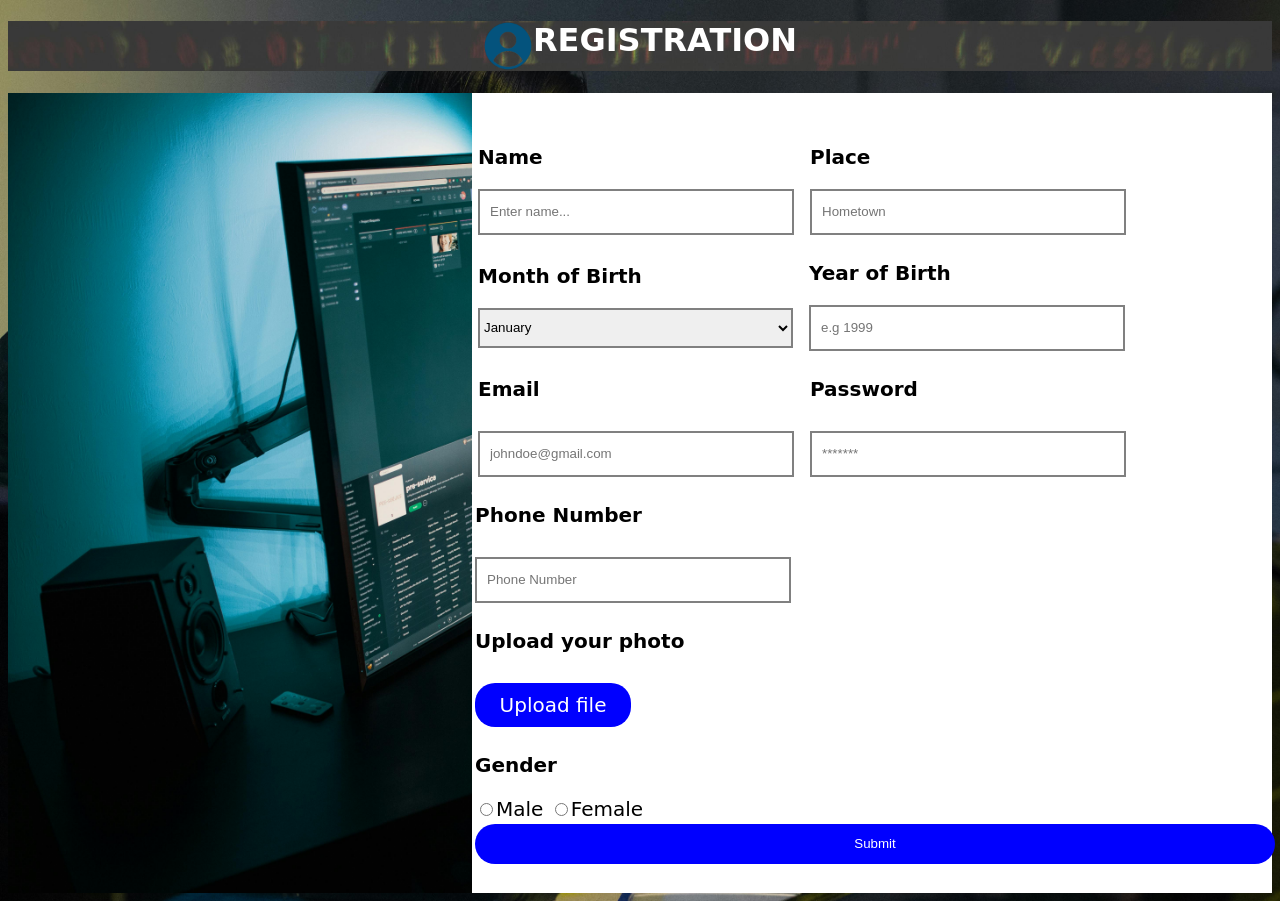
==== name.html @ f0fcc5b9 "commit" ====
<!DOCTYPE html>
<html lang="en">
  <head>
    <meta charset="UTF-8" />
    <meta name="viewport" content="width=device-width, initial-scale=1.0" />
    <title>Name</title>
    <link rel="stylesheet" href="./name.css" />
  </head>
  <body>
    <div class="reg">
      <h1
        style="
          display: flex;
          flex-direction: row;
          justify-content: center;
          font-family: system-ui, -apple-system, BlinkMacSystemFont, 'Segoe UI',
            Roboto, Oxygen, Ubuntu, Cantarell, 'Open Sans', 'Helvetica Neue',
            sans-serif;
        "
      >
        <img src="./assets/images/user.png" alt="" width="50px" />
        REGISTRATION
      </h1>
    </div>
    <div class="container">
      <form enctype="multipart/form-data" method="get">
        <div class="firstrow">
          <div class="name">
            <p style="font-weight: bold;">Name</p>
            <input type="text" placeholder="Enter name..." />
          </div>
          <div class="place">
            <p style="font-weight: bold;">Place</p>
            <input type="text" placeholder="Hometown" />
          </div>
        </div>
        <div class="secondrow">
          <div class="month">
            <p style="font-weight: bold;">Month of Birth</p>
            <select>
              <option>January</option>
              <option>February</option>
              <option>March</option>
              <option>April</option>
              <option>May</option>
              <option>June</option>
              <option>July</option>
              <option>August</option>
              <option>September</option>
              <option>October</option>
              <option>November</option>
              <option>December</option>
            </select>
          </div>

          <div class="year">
            <p style="font-weight: bold;">Year of Birth</p>
            <input type="number" placeholder="e.g 1999" required />
          </div>
        </div>
        <div class="thirdrow">

          <div class="email">
            <p style="font-weight: bold;">Email</p>
            <input type="email" placeholder="johndoe@gmail.com" required />
          </div>

          <div class="password">
            <p style="font-weight: bold;">Password</p>
            <input type="password" placeholder="*******" required />
          </div>
        </div>
        <div class="number">
            <p style="font-weight: bold;">Phone Number</p>
            <input type="tel" placeholder="Phone Number" required />
          </div>

        <div class="photo">
          <p style="font-weight: bold;">Upload your photo</p>
          <input type="file" accept=".jpg,.png,.gif " id="upload" required />
          <label for="upload"> Upload file</label>
        </div>

        <div class="gender">
          <div>
            <p style="font-weight: bold;">Gender</p>
          </div>
          <div>
            <input type="radio" name="gender" value="Male" />Male
            <input type="radio" name="gender" value="Female" />Female
          </div>
        </div>

        <div class="button">
          <button style="width: 800px; height: 40px">
            <a href="">Submit</a>
          </button>

          </button>
        </div>
      </form>
      <div class="kid">
      </div>
    </div>
  </body>
</html>
---- name.css ----
body {
  background-image: url(./assets/images/lab2.jpg);
  background-repeat: no-repeat;
  background-size: cover;
}

form {
  font-family: system-ui, -apple-system, BlinkMacSystemFont, "Segoe UI", Roboto,
    Oxygen, Ubuntu, Cantarell, "Open Sans", "Helvetica Neue", sans-serif;
  font-size: 20px;
  display: flex;
  flex-direction: column;
  justify-content: center;
  align-items: baseline;
  color: aliceblue;
  background-color: white;
  color: black;
  height: 800px;
  width: 800px;
}
.container {
  display: flex;
  flex-direction: row-reverse;
  gap: 0px;
}
.kid {
  display: flex;
  align-items: center;
  background-image: url(./assets/images/lab.jpg);
  background-repeat: no-repeat;
  background-size: cover;
  width: 1200px;
}

.reg {
  border: none;
  background-color: black;
  color: white;
  background-image: url(./assets/images/reg.jpg);
  background-repeat: no-repeat;
  background-size: cover;
}
.firstrow {
  display: flex;
  flex-direction: row;
  justify-content: center;
  gap: 10px;
  align-items: center;
}
.secondrow {
  display: flex;
  flex-direction: row;
  justify-content: center;
  gap: 10px;
  align-items: center;
}
.thirdrow {
  display: flex;
  flex-direction: row;
  justify-content: center;
  gap: 10px;
  align-items: center;
}
.name {
  display: flex;
  flex-direction: column;
  gap: 0px;
  margin: 3px;
  align-items: start;
}
.place {
  display: flex;
  flex-direction: column;
  gap: 0px;
  margin: 3px;
  align-items: start;
}
.gender {
  display: flex;
  flex-direction: column;
  align-items: start;
  gap: 0px;
  margin: 3px;
}
.number {
  display: flex;
  flex-direction: column;
  gap: 10px;
  margin: 3px;
  align-items: start;
}
.month {
  display: flex;
  flex-direction: column;
  gap: 0px;
  margin: 3px;
  align-items: start;
}
.year {
  display: flex;
  flex-direction: column;
  gap: 0px;
  margin: 3px;
  align-items: start;
}
.photo {
  display: flex;
  flex-direction: column;
  gap: 10px;
  margin: 3px;
  align-items: start;
  justify-content: center;
}
.email {
  display: flex;
  flex-direction: column;
  gap: 10px;
  margin: 3px;
  align-items: start;
}
.password {
  display: flex;
  flex-direction: column;
  gap: 10px;
  margin: 3px;
  align-items: start;
}
a {
  text-decoration: none;
  padding: 7px;
  gap: 10px;
  color: white;
}
.name input {
  width: 300px;
  border: 2px solid grey;
  height: 40px;
  border-width: 2px;
  padding-left: 10px;
}
.place input {
  width: 300px;
  height: 40px;
  border: 2px solid grey;
  border-width: 2px;
  padding-left: 10px;
}
.month select {
  border: 2px solid grey;
  border-width: 2px;
  width: 315px;
  height: 40px;
}
.year input {
  width: 300px;
  height: 40px;
  border: 2px solid grey;
  border-width: 2px;
  padding-left: 10px;
}
.number input {
  width: 300px;
  height: 40px;
  border: 2px solid grey;
  border-width: 2px;
  padding-left: 10px;
}
input[type="file"] {
  display: none;
}
label {
  background-color: blue;
  color: white;
  border-radius: 20px;
  padding: 10px;
  width: 136px;
  text-align: center;
}
label:hover {
  cursor: pointer;
  background-color: greenyellow;
  transition: 10ms;
}
.email input {
  border: 2px solid grey;
  border-width: 2px;
  height: 40px;
  width: 300px;
  padding-left: 10px;
}
.password input {
  border: 2px solid grey;
  border-width: 2px;
  height: 40px;
  width: 300px;
  padding-left: 10px;
}
/* .photo::before {
  position: absolute;
  pointer-events: none;
  top: 10px;
  left: 16px;
  height: 20px;
  width: 20px;
  content: "";
  background-image: url(./assets/images/upload.png);
}
.photo::file-selector-button {
  width: 136px;
  color: transparent; */

.button {
  display: flex;
  flex-direction: row;
  gap: 10px;
}
button {
  border: none;
  border-radius: 20px;
  background-color: blue;
}
button:hover {
  cursor: pointer;
  background-color: greenyellow;
  transition: 10ms;
}
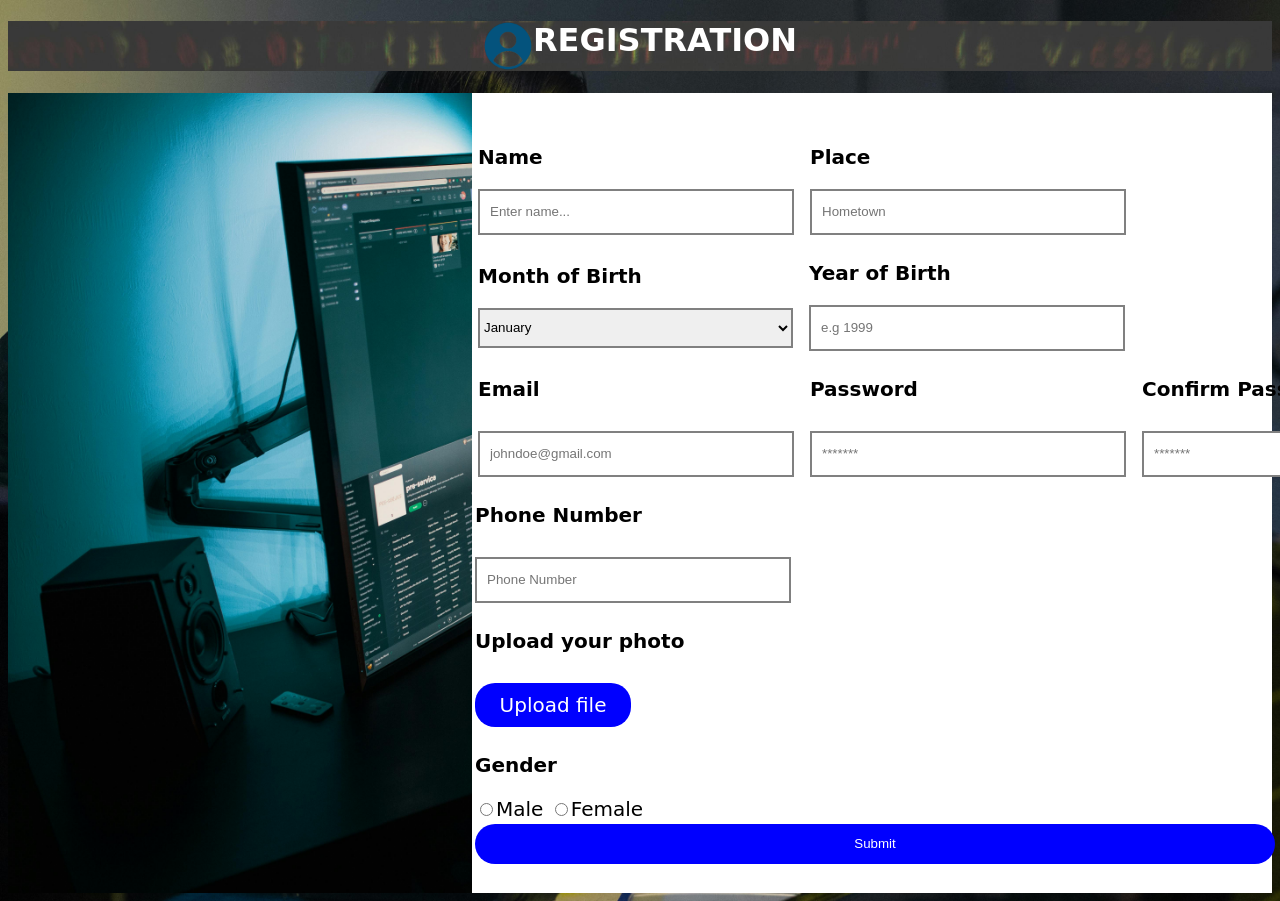
==== commit febb7543: "commit" ====
--- a/name.html
+++ b/name.html
@@ -27,17 +27,17 @@
         <div class="firstrow">
           <div class="name">
             <p style="font-weight: bold;">Name</p>
-            <input type="text" placeholder="Enter name..." />
+            <input type="text" id="name" placeholder="Enter name..." />
           </div>
           <div class="place">
             <p style="font-weight: bold;">Place</p>
-            <input type="text" placeholder="Hometown" />
+            <input type="text" id="place" placeholder="Hometown" />
           </div>
         </div>
         <div class="secondrow">
           <div class="month">
             <p style="font-weight: bold;">Month of Birth</p>
-            <select>
+            <select id="month">
               <option>January</option>
               <option>February</option>
               <option>March</option>
@@ -55,24 +55,28 @@
 
           <div class="year">
             <p style="font-weight: bold;">Year of Birth</p>
-            <input type="number" placeholder="e.g 1999" required />
+            <input type="number" id="year" placeholder="e.g 1999" required />
           </div>
         </div>
         <div class="thirdrow">
 
           <div class="email">
             <p style="font-weight: bold;">Email</p>
-            <input type="email" placeholder="johndoe@gmail.com" required />
+            <input type="email" id="email" placeholder="johndoe@gmail.com" required />
           </div>
 
           <div class="password">
             <p style="font-weight: bold;">Password</p>
-            <input type="password" placeholder="*******" required />
+            <input type="password" id="password" placeholder="*******" required />
+          </div>
+          <div class="password">
+            <p style="font-weight: bold;"> Confirm Password</p>
+            <input type="password" id="confirmpassword" placeholder="*******" required />
           </div>
         </div>
         <div class="number">
             <p style="font-weight: bold;">Phone Number</p>
-            <input type="tel" placeholder="Phone Number" required />
+            <input type="tel" id="telephone" placeholder="Phone Number" required />
           </div>
 
         <div class="photo">
@@ -86,13 +90,13 @@
             <p style="font-weight: bold;">Gender</p>
           </div>
           <div>
-            <input type="radio" name="gender" value="Male" />Male
-            <input type="radio" name="gender" value="Female" />Female
+            <input type="radio" id="male" name="gender" value="Male" />Male
+            <input type="radio" id="female" name="gender" value="Female" />Female
           </div>
         </div>
 
         <div class="button">
-          <button style="width: 800px; height: 40px">
+          <button style="width: 800px; height: 40px" onclick="alert('Registration Successful')"> 
             <a href="">Submit</a>
           </button>
 
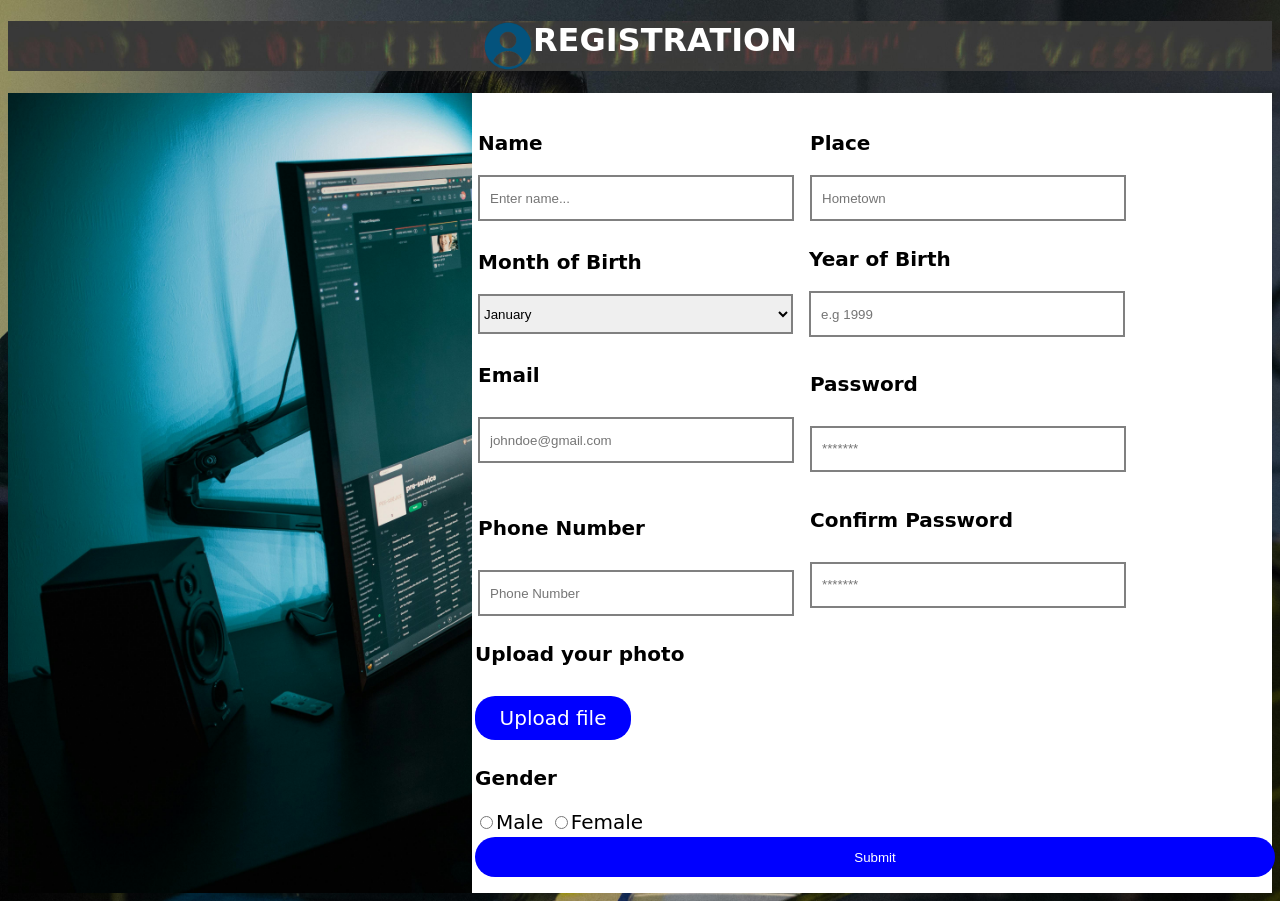
==== commit 0dc46e23: "commit" ====
--- a/name.html
+++ b/name.html
@@ -60,24 +60,29 @@
         </div>
         <div class="thirdrow">
 
-          <div class="email">
-            <p style="font-weight: bold;">Email</p>
-            <input type="email" id="email" placeholder="johndoe@gmail.com" required />
+          <div class="emails">
+            <div class="email" style="margin-bottom: 20px;">
+              <p style="font-weight: bold;">Email</p>
+              <input type="email" id="email" placeholder="johndoe@gmail.com" required />
+            </div>
+            <div class="number">
+              <p style="font-weight: bold;">Phone Number</p>
+              <input type="tel" id="telephone" placeholder="Phone Number" required />
+            </div>
           </div>
-
-          <div class="password">
-            <p style="font-weight: bold;">Password</p>
-            <input type="password" id="password" placeholder="*******" required />
+          <div class="passwords">
+            <div class="password">
+              <p style="font-weight: bold;">Password</p>
+              <input type="password" id="password" placeholder="*******" required />
+            </div>
+            <div class="password">
+              <p style="font-weight: bold;"> Confirm Password</p>
+              <input type="password" id="confirmpassword" placeholder="*******" required />
+            </div>
           </div>
-          <div class="password">
-            <p style="font-weight: bold;"> Confirm Password</p>
-            <input type="password" id="confirmpassword" placeholder="*******" required />
-          </div>
+          
         </div>
-        <div class="number">
-            <p style="font-weight: bold;">Phone Number</p>
-            <input type="tel" id="telephone" placeholder="Phone Number" required />
-          </div>
+        
 
         <div class="photo">
           <p style="font-weight: bold;">Upload your photo</p>
@@ -96,7 +101,7 @@
         </div>
 
         <div class="button">
-          <button style="width: 800px; height: 40px" onclick="alert('Registration Successful')"> 
+          <button style="width: 800px; height: 40px" onclick="signup()"> 
             <a href="">Submit</a>
           </button>
 
@@ -105,6 +110,8 @@
       </form>
       <div class="kid">
       </div>
+
     </div>
+    <script src="./name.js"></script>
   </body>
 </html>
--- a/name.css
+++ b/name.css
@@ -181,6 +181,11 @@
   background-color: greenyellow;
   transition: 10ms;
 }
+.emails {
+  display: flex;
+  flex-direction: column;
+  gap: 10px;
+}
 .email input {
   border: 2px solid grey;
   border-width: 2px;
@@ -188,6 +193,11 @@
   width: 300px;
   padding-left: 10px;
 }
+.passwords {
+  display: flex;
+  flex-direction: column;
+  gap: 10px;
+}
 .password input {
   border: 2px solid grey;
   border-width: 2px;
@@ -195,6 +205,7 @@
   width: 300px;
   padding-left: 10px;
 }
+
 /* .photo::before {
   position: absolute;
   pointer-events: none;
